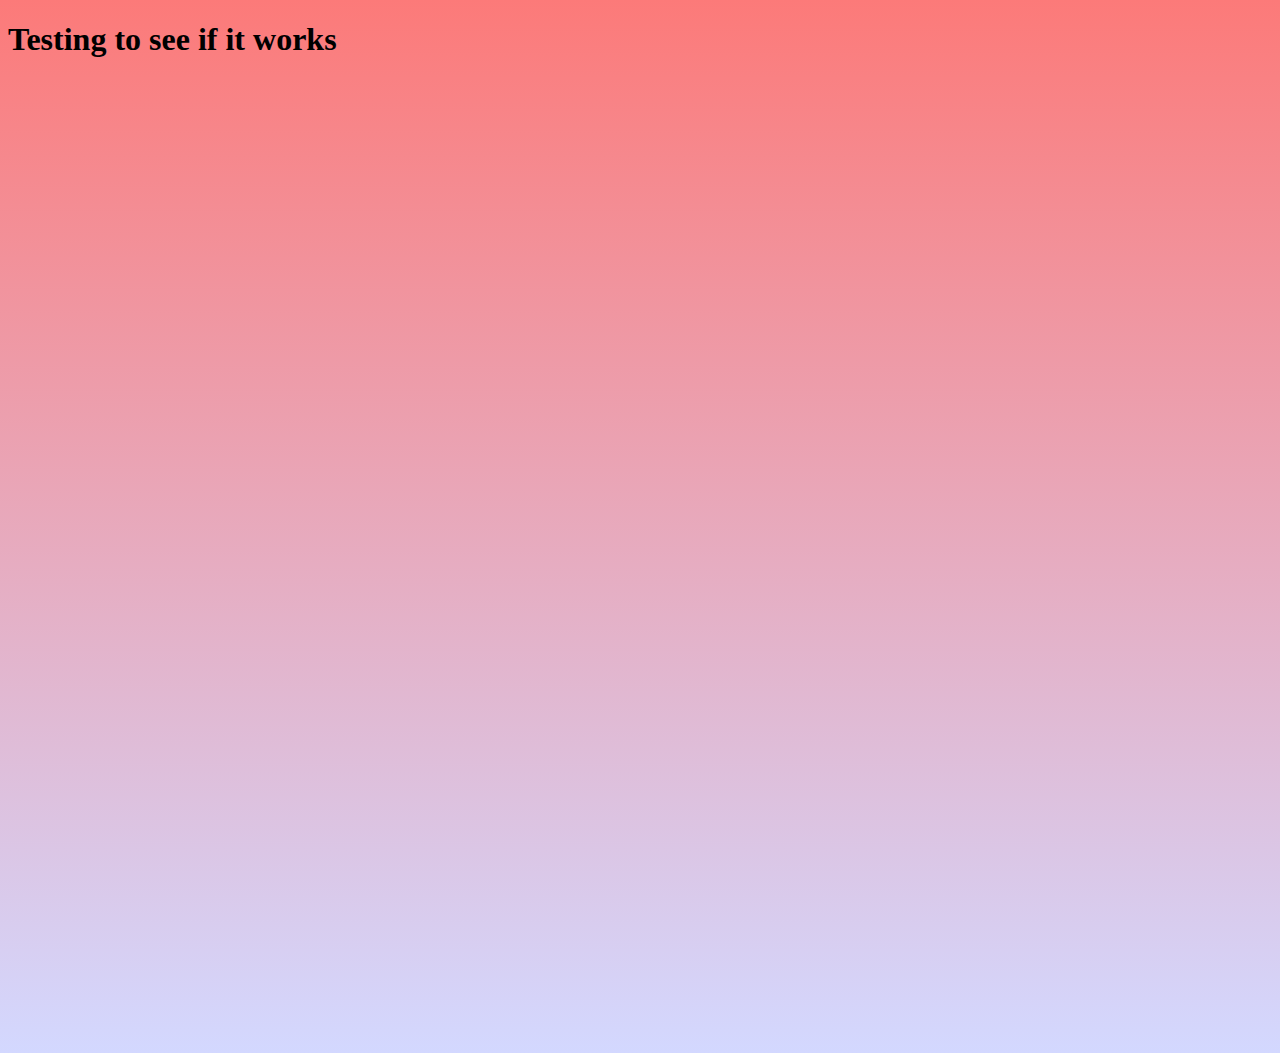
==== drawing-board.html @ 8d6dcdbc "resolved conflicts" ====
<!DOCTYPE html>
<html lang="en">
<head class="transition-fade">
      <meta charset="UTF-8">
      <meta name="viewport" content="width=device-width, initial-scale=1.0">
      <meta http-equiv="X-UA-Compatible" content="ie=edge">

      <title> VisionArt </title>

      <!-- stylesheet -->
      <link rel="stylesheet" href="./style.css">

</head>
<body class="main-theme">
      <h1> Testing to see if it works </h1>
</body>
</html>
---- style.css ----
/* Loading Page */

.main-theme {
    position: relative;
    width: 1440px;
    height: 1024px;
    background: linear-gradient(180deg, #FC7A79 0%, #D3D8FF 100%);
  }

.transition-fadeout {
    visibility: hidden;
    opacity: 0;
    transition: visibility 0s 4s, opacity 4s linear;
}

.transition-fadein {
    visibility: visible;
    opacity: 1;
    transition: opacity 5s linear;
}
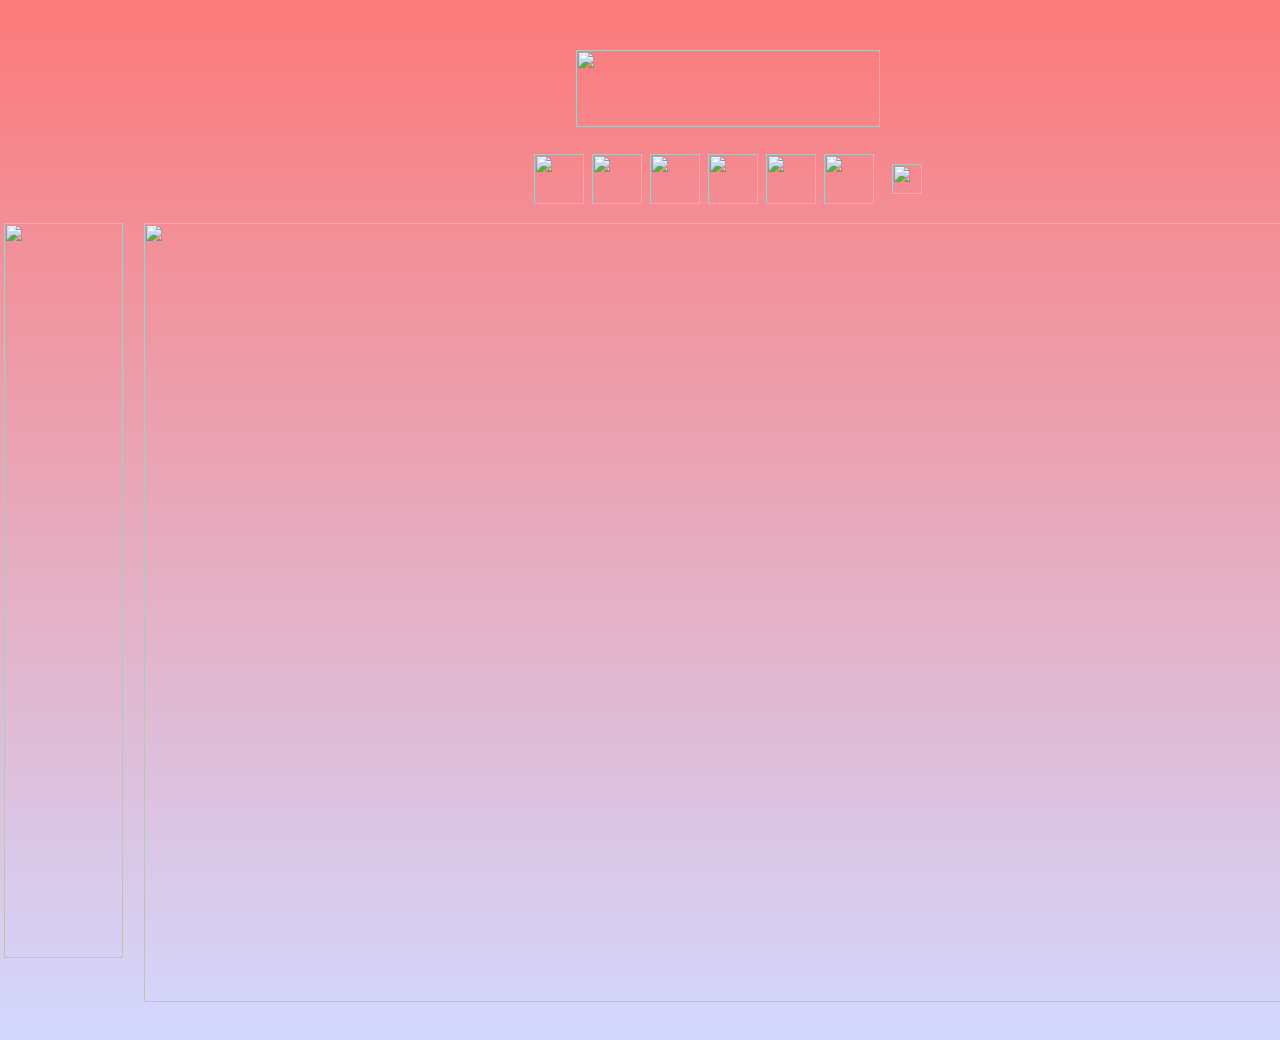
==== commit 00584010: "added a cute cursor" ====
--- a/drawing-board.html
+++ b/drawing-board.html
@@ -1,6 +1,6 @@
 <!DOCTYPE html>
 <html lang="en">
-<head class="transition-fade">
+<head>
       <meta charset="UTF-8">
       <meta name="viewport" content="width=device-width, initial-scale=1.0">
       <meta http-equiv="X-UA-Compatible" content="ie=edge">
@@ -12,6 +12,51 @@
 
 </head>
 <body class="main-theme">
-      <h1> Testing to see if it works </h1>
+    <img src="buttons/Board.png" draggable="false" class="board-location">
+    <img src="buttons/Help.png" draggable="false" class="help-location">
+
+    <img src="VisionArt.png" draggable="false" class="logo-location">
+    <img src="buttons/Undo.png" draggable="false" class="undo-location">
+    <img src="buttons/Redo.png" draggable="false" class="redo-location">
+    <img src="buttons/Play.png" draggable="false" class="play-location">
+    <img src="buttons/Eraser.png" draggable="false" class="eraser-location">
+    <div class="pencil-popup" onclick="pencilFunction()">
+        <img src="buttons/Pencil.png" draggable="false" class="pencil-location">
+        <span>
+            <img id="pencilopn" src="buttons/PencilFlag.png" draggable="false" class="pencil-flag-location">
+            <img id="full-opacity" src="buttons/Full Opacity.png" draggable="false" class="full-opacity-location">
+            <img id="medium-opacity" src="buttons/Medium Opacity.png" draggable="false" class="medium-opacity-location">
+            <img id="little-opacity" src="buttons/Little Opacity.png" draggable="false" class="little-opacity-location">
+            <img id="big-stroke" src="buttons/Big Stroke.png" draggable="false" class="big-stroke-location">
+            <img id="medium-stroke" src="buttons/Medium Stroke.png" draggable="false" class="medium-stroke-location">
+            <img id="small-stroke" src="buttons/Small Stroke.png" draggable="false" class="small-stroke-location">
+        </span>
+    </div>
+    <script>
+        function pencilFunction() {
+            var pencilpopup = document.getElementById("pencilopn");
+            pencilpopup.classList.toggle("show");
+            var pencilpopup = document.getElementById("full-opacity");
+            pencilpopup.classList.toggle("show");
+            var pencilpopup = document.getElementById("medium-opacity");
+            pencilpopup.classList.toggle("show");
+            var pencilpopup = document.getElementById("little-opacity");
+            pencilpopup.classList.toggle("show");
+            var pencilpopup = document.getElementById("big-stroke");
+            pencilpopup.classList.toggle("show");
+            var pencilpopup = document.getElementById("medium-stroke");
+            pencilpopup.classList.toggle("show");
+            var pencilpopup = document.getElementById("small-stroke");
+            pencilpopup.classList.toggle("show");
+        }
+    </script>
+    <img src="buttons/Palette.png" draggable="false" class="palette-location">
+    <img src="buttons/Share.png" draggable="false" class="share-location">
+
+    <audio id="ukulele" src="bgm/sunday-afternoon.mp3" loop="true" autoplay="true"></audio>
+    <script>
+        var bgm = document.getElementById("ukulele");
+        bgm.volume = 0.2;
+    </script>
 </body>
 </html>--- a/style.css
+++ b/style.css
@@ -1,20 +1,183 @@
-/* Loading Page */
-
 .main-theme {
     position: relative;
     width: 1440px;
     height: 1024px;
     background: linear-gradient(180deg, #FC7A79 0%, #D3D8FF 100%);
   }
+::-webkit-scrollbar {
+    display: none;
+}
+* {
+  cursor: url(https://cur.cursors-4u.net/nature/nat-4/nat358.ani),
+  url(https://cur.cursors-4u.net/nature/nat-4/nat358.png),
+  auto !important;
+}
 
-.transition-fadeout {
+  /* Loading Page */
+  .transition-fadeout {
+    position: absolute;
+    width: 431px;
+    height: 109px;
+    left: 505px;
+    top: 457px;
+  
     visibility: hidden;
     opacity: 0;
     transition: visibility 0s 4s, opacity 4s linear;
+  }
+
+/* Instructions Page */
+.youtube-video {
+    position: absolute;
+    margin: 5%;
+    left: 400px;
+    top: 250px;
+  }
+
+/* Drawing Board Page */
+.logo-location {
+    position: absolute;
+    width: 304px;
+    height: 77px;
+    left: 568px;
+    top: 42px;
 }
-
-.transition-fadein {
+.undo-location {
+    position: absolute;
+    width: 50px;
+    height: 50px;
+    left: 526px;
+    top: 146px;
+}
+.redo-location {
+    position: absolute;
+    width: 50px;
+    height: 50px;
+    left: 584px;
+    top: 146px;
+}
+.play-location {
+    position: absolute;
+    width: 50px;
+    height: 50px;
+    left: 642px;
+    top: 146px;
+}
+.eraser-location {
+    position: absolute;
+    width: 50px;
+    height: 50px;
+    left: 700px;
+    top: 146px;
+}
+.pencil-location {
+    position: absolute;
+    width: 50px;
+    height: 50px;
+    left: 758px;
+    top: 146px;
+}
+.palette-location {
+    position: absolute;
+    width: 50px;
+    height: 50px;
+    left: 816px;
+    top: 146px;
+}
+.share-location {
+    position: absolute;
+    width: 30px;
+    height: 30px;
+    left: 884px;
+    top: 156px;
+}
+.board-location {
+    position: absolute;
+    width: 1270px;
+    height: 779px;
+    left: 136px;
+    top: 215px;
+}
+.help-location {
+    position: absolute;
+    width: 119px;
+    height: 735px;
+    left: -4px;
+    top: 215px;
+}
+.pencil-popup {
+    position: absolute;
+    display: inline-block;
+    cursor: pointer;
+    -webkit-user-select: none;
+    -moz-user-select: none;
+    -ms-user-select: none;
+    user-select: none;
+  }
+  .pencil-flag-location {
+    visibility: hidden;
+    position: absolute;
+    width: 120px;
+    height: 258px;
+    left: 723px;
+    top: 182px;
+  }
+  .pencil-popup-location {
+    visibility: hidden;
+    position: absolute;
+    width: 120px;
+    height: 258px;
+    left: 723px;
+    top: 182px;
+  }
+  .big-stroke-location {
+    visibility: hidden;
+    position: absolute;
+    width: 45px;
+    height: 45px;
+    left: 733.5px;
+    top: 258.5px;
+  }
+  .medium-stroke-location {
+    visibility: hidden;
+    position: absolute;
+    width: 45px;
+    height: 45px;
+    left: 733.5px;
+    top: 312.5px;
+  }
+  .small-stroke-location {
+    visibility: hidden;
+    position: absolute;
+    width: 45px;
+    height: 45px;
+    left: 733.5px;
+    top: 368px;
+  }
+  .full-opacity-location {
+    visibility: hidden;
+    position: absolute;
+    width: 45px;
+    height: 45px;
+    left: 787.5px;
+    top: 258.5px;
+  }
+  .medium-opacity-location {
+    visibility: hidden;
+    position: absolute;
+    width: 45px;
+    height: 45px;
+    left: 787.5px;
+    top: 312.5px;
+  }
+  .little-opacity-location {
+    visibility: hidden;
+    position: absolute;
+    width: 45px;
+    height: 45px;
+    left: 787.5px;
+    top: 368px;
+  }
+  .pencil-popup .show {
     visibility: visible;
-    opacity: 1;
-    transition: opacity 5s linear;
-}
+  }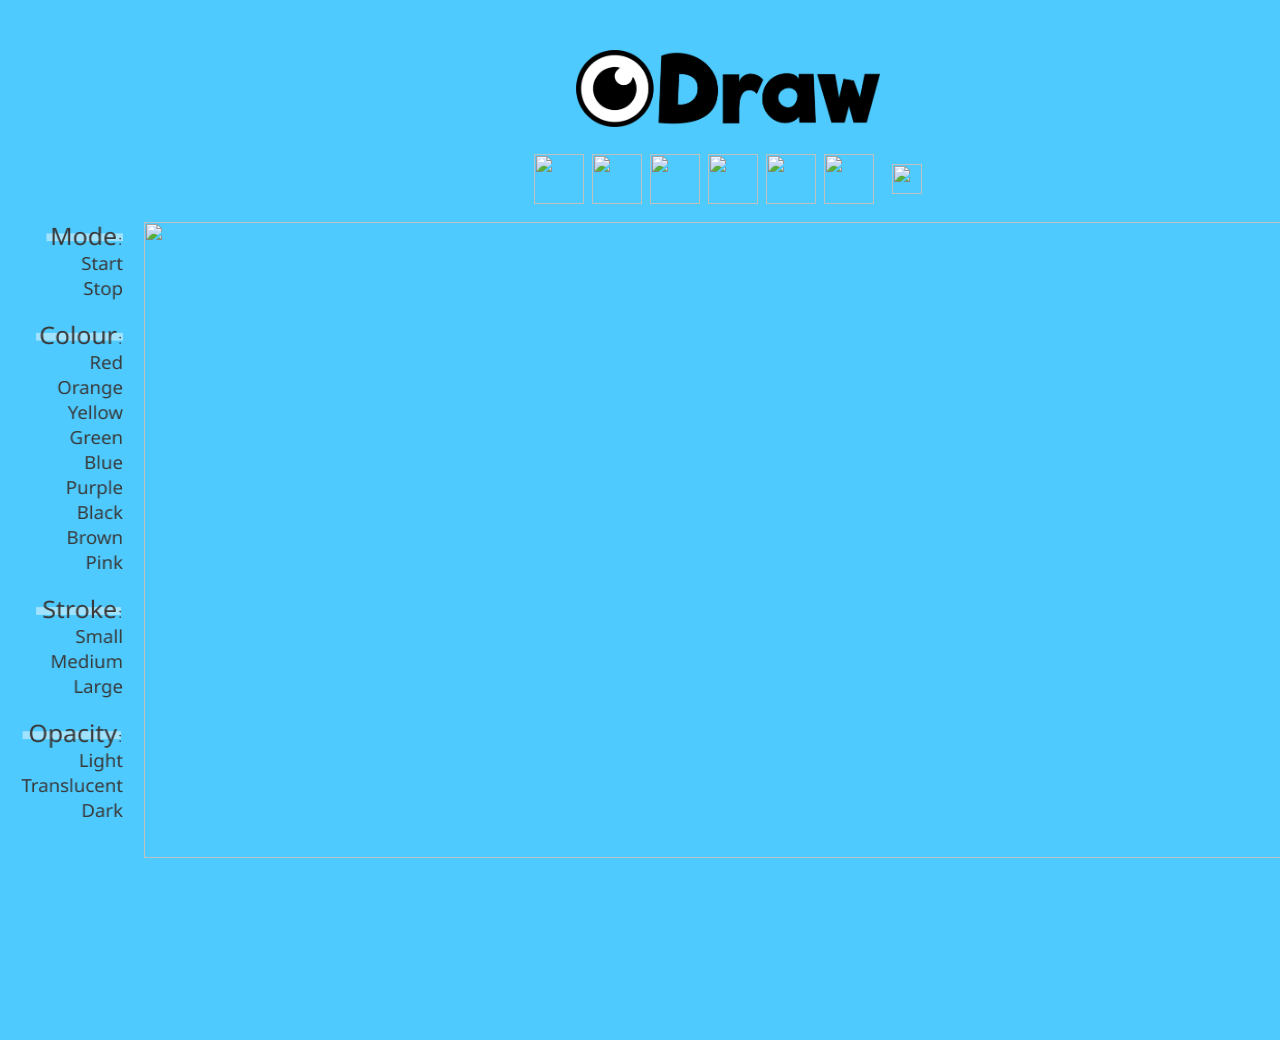
==== commit 21bd2e46: "edited the entire theme" ====
--- a/drawing-board.html
+++ b/drawing-board.html
@@ -5,7 +5,7 @@
       <meta name="viewport" content="width=device-width, initial-scale=1.0">
       <meta http-equiv="X-UA-Compatible" content="ie=edge">
 
-      <title> VisionArt </title>
+      <title> EyeDraw </title>
 
       <!-- stylesheet -->
       <link rel="stylesheet" href="./style.css">
@@ -15,7 +15,7 @@
     <img src="buttons/Board.png" draggable="false" class="board-location">
     <img src="buttons/Help.png" draggable="false" class="help-location">
 
-    <img src="VisionArt.png" draggable="false" class="logo-location">
+    <img src="EyeDraw.png" draggable="false" class="logo-location">
     <img src="buttons/Undo.png" draggable="false" class="undo-location">
     <img src="buttons/Redo.png" draggable="false" class="redo-location">
     <img src="buttons/Play.png" draggable="false" class="play-location">
--- a/style.css
+++ b/style.css
@@ -1,15 +1,17 @@
 .main-theme {
-    position: relative;
-    width: 1440px;
-    height: 1024px;
-    background: linear-gradient(180deg, #FC7A79 0%, #D3D8FF 100%);
+
+  position: relative;
+  width: 1440px;
+  height: 1024px;
+  
+  background: linear-gradient(0deg, #4ECAFF, #4ECAFF);
+    
   }
 ::-webkit-scrollbar {
-    display: none;
+  display: none;
 }
 * {
-  cursor: url(https://cur.cursors-4u.net/nature/nat-4/nat358.ani),
-  url(https://cur.cursors-4u.net/nature/nat-4/nat358.png),
+  cursor: url(https://cur.cursors-4u.net/others/oth-7/oth665.cur),
   auto !important;
 }
 
@@ -30,7 +32,7 @@
 .youtube-video {
     position: absolute;
     margin: 5%;
-    left: 400px;
+    left: 350px;
     top: 250px;
   }
 
@@ -93,15 +95,15 @@
 }
 .board-location {
     position: absolute;
-    width: 1270px;
-    height: 779px;
+    width: 1160px;
+    height: 636px;
     left: 136px;
-    top: 215px;
+    top: 214px;
 }
 .help-location {
     position: absolute;
     width: 119px;
-    height: 735px;
+    height: 636px;
     left: -4px;
     top: 215px;
 }
@@ -180,4 +182,18 @@
   }
   .pencil-popup .show {
     visibility: visible;
-  }+  }
+
+  .yes-button-location {
+    position: absolute;
+    width: 121px;
+    height: 60px;
+    left: 659px;
+    top: 759px;
+  }
+
+  .instructions-prompt {
+    position: absolute;
+    left: 233px;
+    top: 683px;
+  }
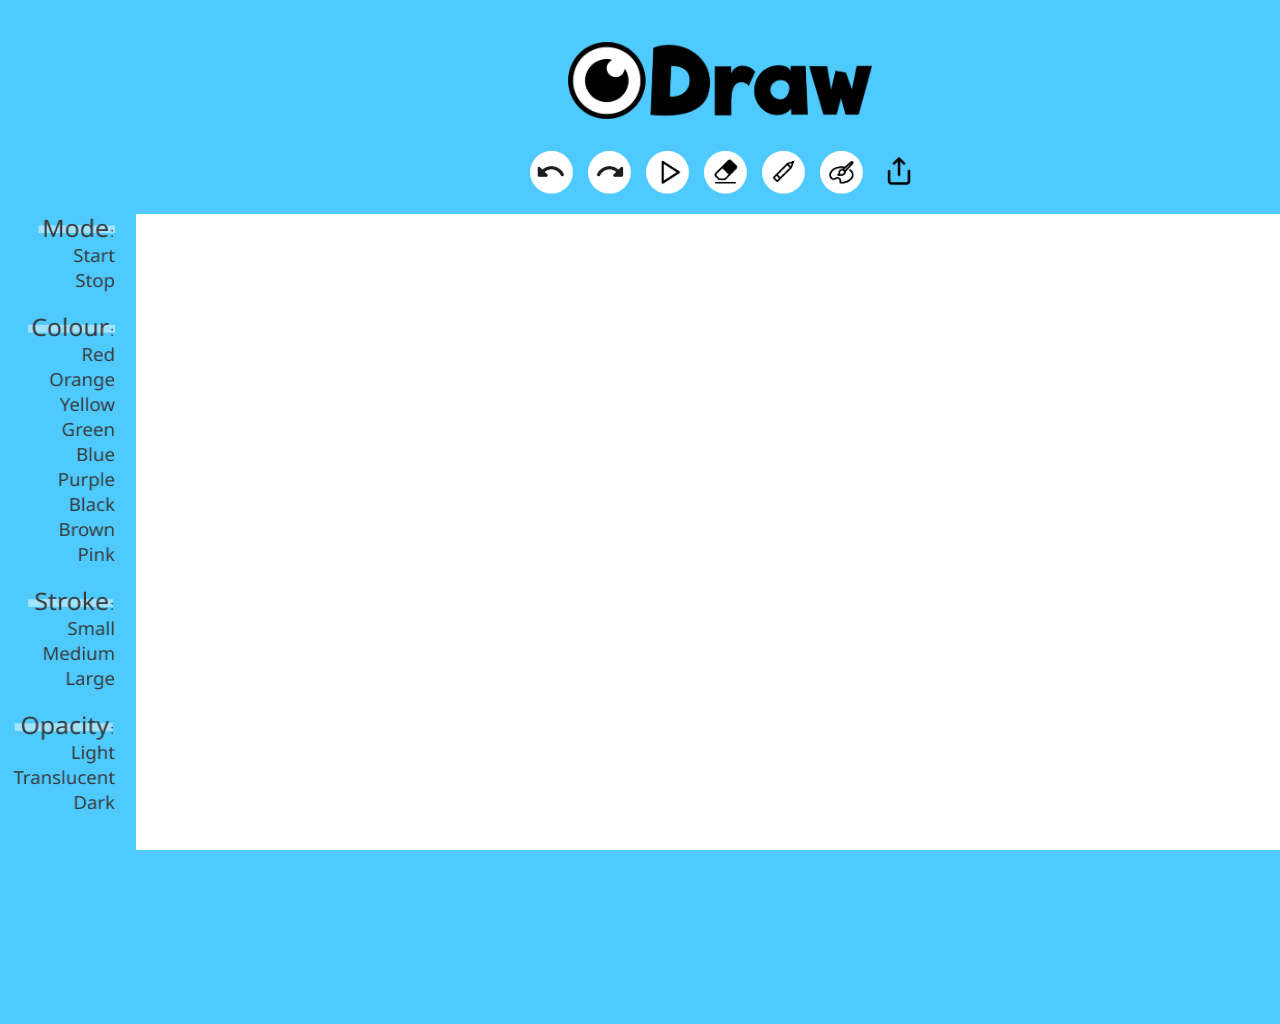
==== commit 4b1b0962: "merge ui with backend" ====
--- a/style.css
+++ b/style.css
@@ -1,3 +1,18 @@
+body {
+    margin: 0; 
+    padding: 0
+  }
+  canvas {
+    box-sizing: border-box;
+    display: block;
+    width: 100%; 
+    max-width: 1400px; 
+    height: 100%;
+    max-height: 1000px; 
+    margin: 20px auto;
+    padding: 10px;
+    border: 2px solid black;
+  }
 .main-theme {
 
   position: relative;
@@ -15,185 +30,183 @@
   auto !important;
 }
 
-  /* Loading Page */
-  .transition-fadeout {
-    position: absolute;
-    width: 431px;
-    height: 109px;
-    left: 505px;
-    top: 457px;
+/* Loading Page */
+.transition-fadeout {
+  position: absolute;
+  width: 431px;
+  height: 109px;
+  left: 505px;
+  top: 457px;
   
-    visibility: hidden;
-    opacity: 0;
-    transition: visibility 0s 4s, opacity 4s linear;
-  }
+  visibility: hidden;
+  opacity: 0;
+  transition: visibility 0s 4s, opacity 4s linear;
+}
 
 /* Instructions Page */
 .youtube-video {
-    position: absolute;
-    margin: 5%;
-    left: 350px;
-    top: 250px;
-  }
+  position: absolute;
+  margin: 5%;
+  left: 350px;
+  top: 250px;
+}
 
 /* Drawing Board Page */
 .logo-location {
-    position: absolute;
-    width: 304px;
-    height: 77px;
-    left: 568px;
-    top: 42px;
+  position: absolute;
+  width: 304px;
+  height: 77px;
+  left: 568px;
+  top: 42px;
 }
 .undo-location {
-    position: absolute;
-    width: 50px;
-    height: 50px;
-    left: 526px;
-    top: 146px;
+  position: absolute;
+  width: 50px;
+  height: 50px;
+  left: 526px;
+  top: 146px;
 }
 .redo-location {
-    position: absolute;
-    width: 50px;
-    height: 50px;
-    left: 584px;
-    top: 146px;
+  position: absolute;
+  width: 50px;
+  height: 50px;
+  left: 584px;
+  top: 146px;
 }
 .play-location {
-    position: absolute;
-    width: 50px;
-    height: 50px;
-    left: 642px;
-    top: 146px;
+  position: absolute;
+  width: 50px;
+  height: 50px;
+  left: 642px;
+  top: 146px;
 }
 .eraser-location {
-    position: absolute;
-    width: 50px;
-    height: 50px;
-    left: 700px;
-    top: 146px;
+  position: absolute;
+  width: 50px;
+  height: 50px;
+  left: 700px;
+  top: 146px;
 }
 .pencil-location {
-    position: absolute;
-    width: 50px;
-    height: 50px;
-    left: 758px;
-    top: 146px;
+  position: absolute;
+  width: 50px;
+  height: 50px;
+  left: 758px;
+  top: 146px;
 }
 .palette-location {
-    position: absolute;
-    width: 50px;
-    height: 50px;
-    left: 816px;
-    top: 146px;
+  position: absolute;
+  width: 50px;
+  height: 50px;
+  left: 816px;
+  top: 146px;
 }
 .share-location {
-    position: absolute;
-    width: 30px;
-    height: 30px;
-    left: 884px;
-    top: 156px;
+  position: absolute;
+  width: 30px;
+  height: 30px;
+  left: 884px;
+  top: 156px;
 }
 .board-location {
-    position: absolute;
-    width: 1160px;
-    height: 636px;
-    left: 136px;
-    top: 214px;
+  position: absolute;
+  width: 1160px;
+  height: 636px;
+  left: 136px;
+  top: 214px;
 }
 .help-location {
-    position: absolute;
-    width: 119px;
-    height: 636px;
-    left: -4px;
-    top: 215px;
+  position: absolute;
+  width: 119px;
+  height: 636px;
+  left: -4px;
+  top: 215px;
 }
 .pencil-popup {
-    position: absolute;
-    display: inline-block;
-    cursor: pointer;
-    -webkit-user-select: none;
-    -moz-user-select: none;
-    -ms-user-select: none;
-    user-select: none;
-  }
-  .pencil-flag-location {
-    visibility: hidden;
-    position: absolute;
-    width: 120px;
-    height: 258px;
-    left: 723px;
-    top: 182px;
-  }
-  .pencil-popup-location {
-    visibility: hidden;
-    position: absolute;
-    width: 120px;
-    height: 258px;
-    left: 723px;
-    top: 182px;
-  }
-  .big-stroke-location {
-    visibility: hidden;
-    position: absolute;
-    width: 45px;
-    height: 45px;
-    left: 733.5px;
-    top: 258.5px;
-  }
-  .medium-stroke-location {
-    visibility: hidden;
-    position: absolute;
-    width: 45px;
-    height: 45px;
-    left: 733.5px;
-    top: 312.5px;
-  }
-  .small-stroke-location {
-    visibility: hidden;
-    position: absolute;
-    width: 45px;
-    height: 45px;
-    left: 733.5px;
-    top: 368px;
-  }
-  .full-opacity-location {
-    visibility: hidden;
-    position: absolute;
-    width: 45px;
-    height: 45px;
-    left: 787.5px;
-    top: 258.5px;
-  }
-  .medium-opacity-location {
-    visibility: hidden;
-    position: absolute;
-    width: 45px;
-    height: 45px;
-    left: 787.5px;
-    top: 312.5px;
-  }
-  .little-opacity-location {
-    visibility: hidden;
-    position: absolute;
-    width: 45px;
-    height: 45px;
-    left: 787.5px;
-    top: 368px;
-  }
-  .pencil-popup .show {
-    visibility: visible;
-  }
-
-  .yes-button-location {
-    position: absolute;
-    width: 121px;
-    height: 60px;
-    left: 659px;
-    top: 759px;
-  }
-
-  .instructions-prompt {
-    position: absolute;
-    left: 233px;
-    top: 683px;
-  }
+  position: absolute;
+  display: inline-block;
+  cursor: pointer;
+  -webkit-user-select: none;
+  -moz-user-select: none;
+  -ms-user-select: none;
+  user-select: none;
+}
+.pencil-flag-location {
+  visibility: hidden;
+  position: absolute;
+  width: 120px;
+  height: 258px;
+  left: 723px;
+  top: 182px;
+}
+.pencil-popup-location {
+  visibility: hidden;
+  position: absolute;
+  width: 120px;
+  height: 258px;
+  left: 723px;
+  top: 182px;
+}
+.big-stroke-location {
+  visibility: hidden;
+  position: absolute;
+  width: 45px;
+  height: 45px;
+  left: 733.5px;
+  top: 258.5px;
+}
+.medium-stroke-location {
+  visibility: hidden;
+  position: absolute;
+  width: 45px;
+  height: 45px;
+  left: 733.5px;
+  top: 312.5px;
+}
+.small-stroke-location {
+  visibility: hidden;
+  position: absolute;
+  width: 45px;
+  height: 45px;
+  left: 733.5px;
+  top: 368px;
+}
+.full-opacity-location {
+  visibility: hidden;
+  position: absolute;
+  width: 45px;
+  height: 45px;
+  left: 787.5px;
+  top: 258.5px;
+}
+.medium-opacity-location {
+  visibility: hidden;
+  position: absolute;
+  width: 45px;
+  height: 45px;
+  left: 787.5px;
+  top: 312.5px;
+}
+.little-opacity-location {
+  visibility: hidden;
+  position: absolute;
+  width: 45px;
+  height: 45px;
+  left: 787.5px;
+  top: 368px;
+}
+.pencil-popup .show {
+  visibility: visible;
+}
+.yes-button-location {
+  position: absolute;
+  width: 121px;
+  height: 60px;
+  left: 659px;
+  top: 759px;
+}
+.instructions-prompt {
+  position: absolute;
+  left: 233px;
+  top: 683px;
+}
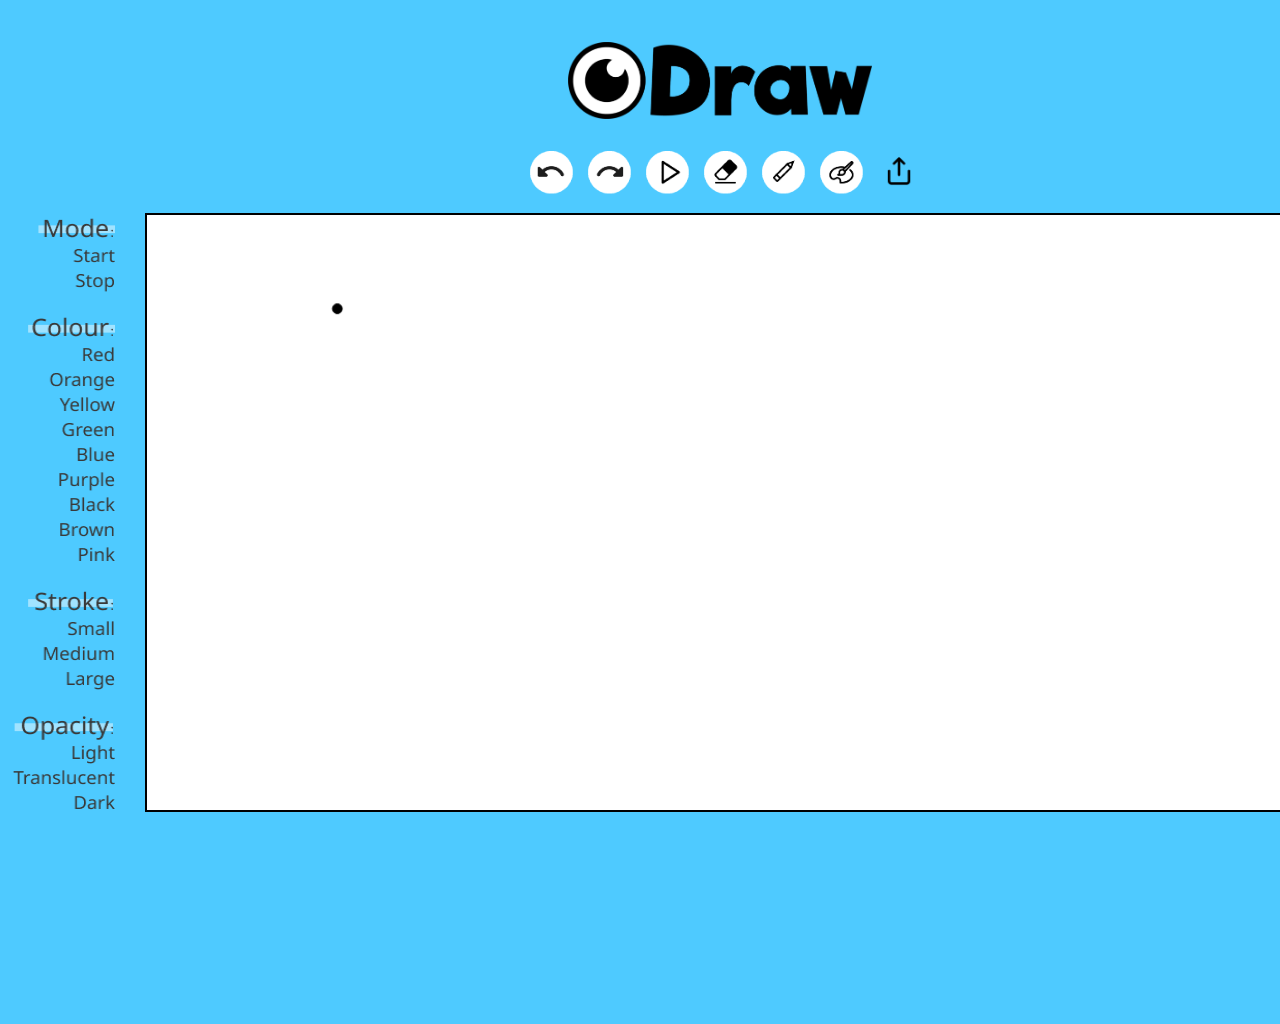
==== commit 022c634c: "integrated the canvas" ====
--- a/drawing-board.html
+++ b/drawing-board.html
@@ -10,9 +10,18 @@
       <!-- stylesheet -->
       <link rel="stylesheet" href="./style.css">
 
+      <!-- artyomjs -->
+      <script type="text/javascript" src="./artyom-source/artyom.window.min.js"></script>
+
+      <!-- paperjs -->
+      <script type="text/javascript" src="./paperjs-v0.12.11/dist/paper-full.min.js"></script>
+      
+      <!-- custom js -->
+      <script type="text/javascript" src="./controls.js"></script>
+
 </head>
 <body class="main-theme">
-    <img src="buttons/Board.png" draggable="false" class="board-location">
+    <!-- <img src="buttons/Board.png" draggable="false" class="board-location"> -->
     <img src="buttons/Help.png" draggable="false" class="help-location">
 
     <img src="EyeDraw.png" draggable="false" class="logo-location">
@@ -58,5 +67,14 @@
         var bgm = document.getElementById("ukulele");
         bgm.volume = 0.2;
     </script>
+    <br>
+    <br>
+    <br>
+    <br>
+    <br>
+    <br>
+    <div>
+        <canvas id="myCanvas"></canvas>
+    </div>
 </body>
 </html>--- a/style.css
+++ b/style.css
@@ -6,12 +6,13 @@
     box-sizing: border-box;
     display: block;
     width: 100%; 
-    max-width: 1400px; 
+    max-width: 1150px; 
     height: 100%;
     max-height: 1000px; 
-    margin: 20px auto;
+    margin: 105px auto;
     padding: 10px;
     border: 2px solid black;
+    background-color: #fff;
   }
 .main-theme {
 
@@ -108,13 +109,13 @@
   left: 884px;
   top: 156px;
 }
-.board-location {
+/* .board-location {
   position: absolute;
   width: 1160px;
   height: 636px;
   left: 136px;
   top: 214px;
-}
+} */
 .help-location {
   position: absolute;
   width: 119px;
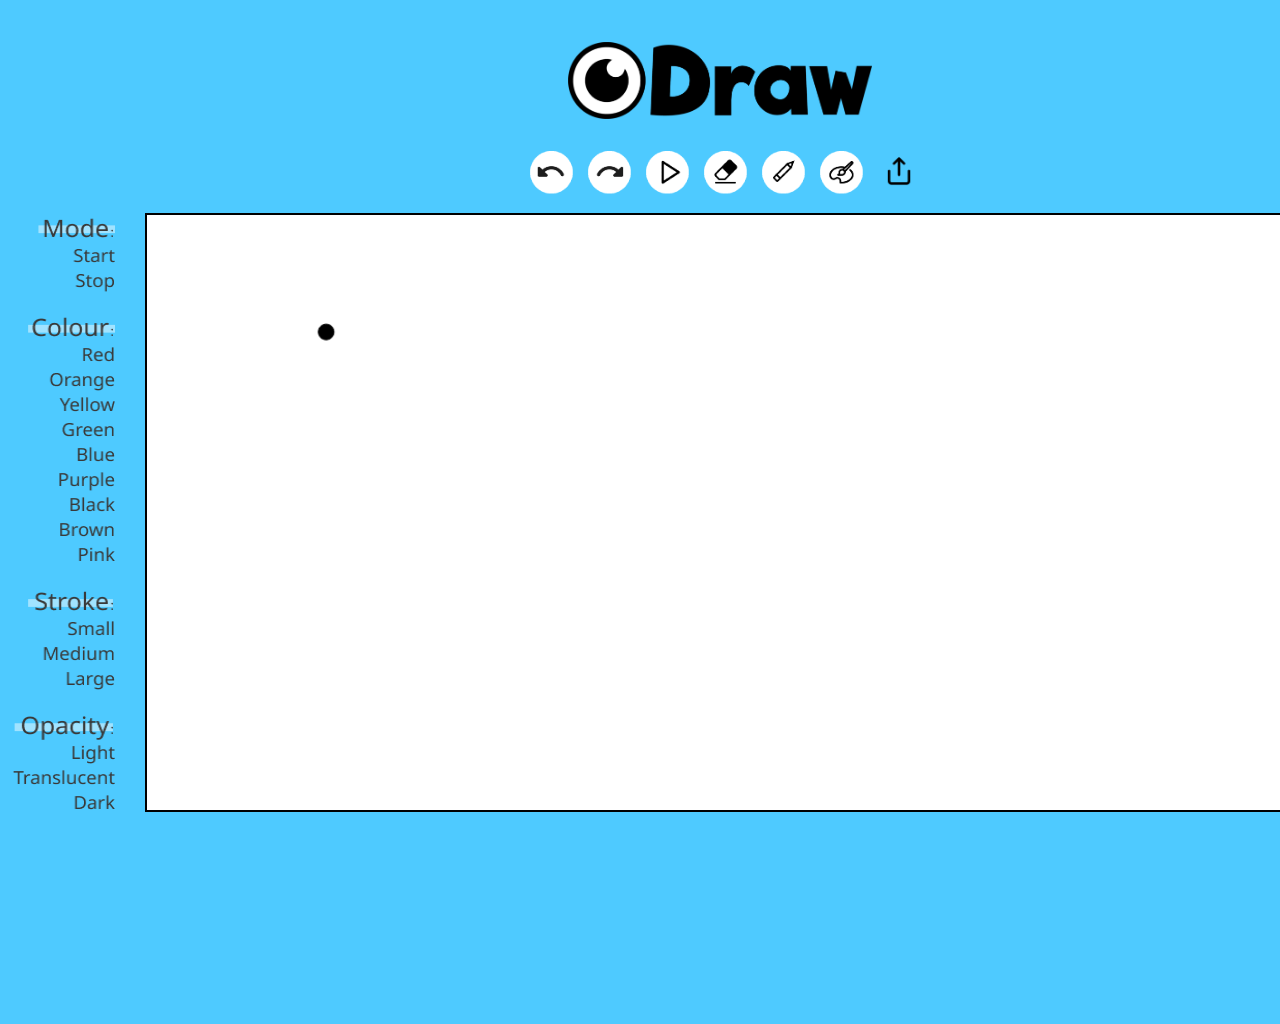
==== commit 15ede78c: "updated cursor to show transparency" ====
--- a/drawing-board.html
+++ b/drawing-board.html
@@ -18,6 +18,9 @@
       
       <!-- custom js -->
       <script type="text/javascript" src="./controls.js"></script>
+
+      <!-- gazecloud api -->
+      <script src=”https://api.gazerecorder.com/GazeCloudAPI.js” ></script>
 
 </head>
 <body class="main-theme">
